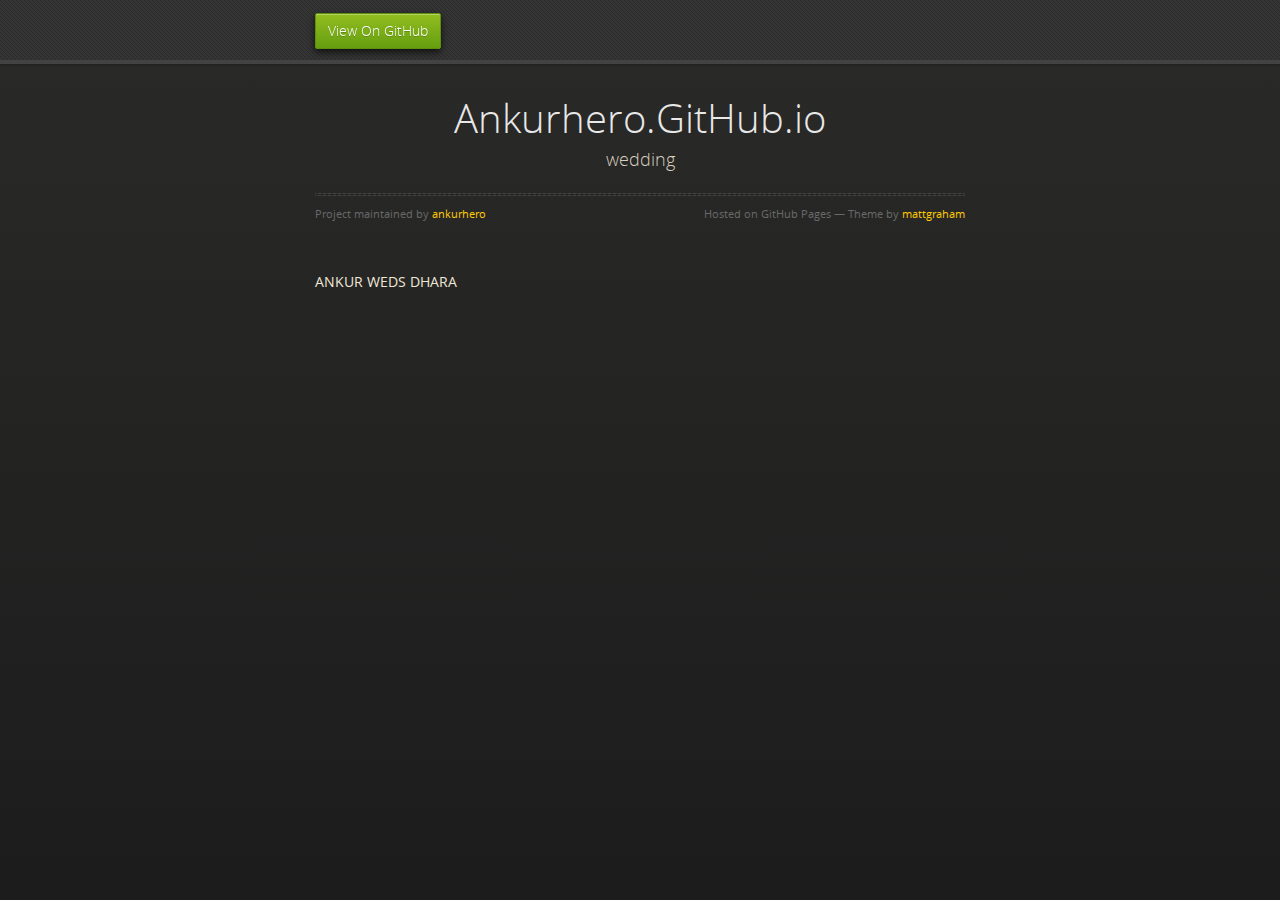
==== index.html @ f544a8c0 "Replace master branch with page content via GitHub" ====
<!doctype html>
<html>
  <head>
    <meta charset="utf-8">
    <meta http-equiv="X-UA-Compatible" content="chrome=1">
    <title>Ankurhero.GitHub.io by ankurhero</title>
    <link rel="stylesheet" href="stylesheets/styles.css">
    <link rel="stylesheet" href="stylesheets/pygment_trac.css">
    <script src="https://ajax.googleapis.com/ajax/libs/jquery/1.7.1/jquery.min.js"></script>
    <script src="javascripts/respond.js"></script>
    <!--[if lt IE 9]>
      <script src="//html5shiv.googlecode.com/svn/trunk/html5.js"></script>
    <![endif]-->
    <!--[if lt IE 8]>
    <link rel="stylesheet" href="stylesheets/ie.css">
    <![endif]-->
    <meta name="viewport" content="width=device-width, initial-scale=1, user-scalable=no">

  </head>
  <body>
      <div id="header">
        <nav>
          <li class="fork"><a href="https://github.com/ankurhero">View On GitHub</a></li>
        </nav>
      </div><!-- end header -->

    <div class="wrapper">

      <section>
        <div id="title">
          <h1>Ankurhero.GitHub.io</h1>
          <p>wedding</p>
          <hr>
          <span class="credits left">Project maintained by <a href="https://github.com/ankurhero">ankurhero</a></span>
          <span class="credits right">Hosted on GitHub Pages &mdash; Theme by <a href="https://twitter.com/michigangraham">mattgraham</a></span>
        </div>

        <p>ANKUR WEDS DHARA</p>
      </section>

    </div>
    <!--[if !IE]><script>fixScale(document);</script><![endif]-->
    
  </body>
</html>
---- stylesheets/styles.css ----
@font-face {
  font-family: 'OpenSansLight';
  src: url("../fonts/OpenSans-Light-webfont.eot");
  src: url("../fonts/OpenSans-Light-webfont.eot?#iefix") format("embedded-opentype"), url("../fonts/OpenSans-Light-webfont.woff") format("woff"), url("../fonts/OpenSans-Light-webfont.ttf") format("truetype"), url("../fonts/OpenSans-Light-webfont.svg#OpenSansLight") format("svg");
  font-weight: normal;
  font-style: normal;
}

@font-face {
  font-family: 'OpenSansLightItalic';
  src: url("../fonts/OpenSans-LightItalic-webfont.eot");
  src: url("../fonts/OpenSans-LightItalic-webfont.eot?#iefix") format("embedded-opentype"), url("../fonts/OpenSans-LightItalic-webfont.woff") format("woff"), url("../fonts/OpenSans-LightItalic-webfont.ttf") format("truetype"), url("../fonts/OpenSans-LightItalic-webfont.svg#OpenSansLightItalic") format("svg");
  font-weight: normal;
  font-style: normal;
}

@font-face {
  font-family: 'OpenSansRegular';
  src: url("../fonts/OpenSans-Regular-webfont.eot");
  src: url("../fonts/OpenSans-Regular-webfont.eot?#iefix") format("embedded-opentype"), url("../fonts/OpenSans-Regular-webfont.woff") format("woff"), url("../fonts/OpenSans-Regular-webfont.ttf") format("truetype"), url("../fonts/OpenSans-Regular-webfont.svg#OpenSansRegular") format("svg");
  font-weight: normal;
  font-style: normal;
  -webkit-font-smoothing: antialiased;
}

@font-face {
  font-family: 'OpenSansItalic';
  src: url("../fonts/OpenSans-Italic-webfont.eot");
  src: url("../fonts/OpenSans-Italic-webfont.eot?#iefix") format("embedded-opentype"), url("../fonts/OpenSans-Italic-webfont.woff") format("woff"), url("../fonts/OpenSans-Italic-webfont.ttf") format("truetype"), url("../fonts/OpenSans-Italic-webfont.svg#OpenSansItalic") format("svg");
  font-weight: normal;
  font-style: normal;
  -webkit-font-smoothing: antialiased;
}

@font-face {
  font-family: 'OpenSansSemibold';
  src: url("../fonts/OpenSans-Semibold-webfont.eot");
  src: url("../fonts/OpenSans-Semibold-webfont.eot?#iefix") format("embedded-opentype"), url("../fonts/OpenSans-Semibold-webfont.woff") format("woff"), url("../fonts/OpenSans-Semibold-webfont.ttf") format("truetype"), url("../fonts/OpenSans-Semibold-webfont.svg#OpenSansSemibold") format("svg");
  font-weight: normal;
  font-style: normal;
  -webkit-font-smoothing: antialiased;
}

@font-face {
  font-family: 'OpenSansSemiboldItalic';
  src: url("../fonts/OpenSans-SemiboldItalic-webfont.eot");
  src: url("../fonts/OpenSans-SemiboldItalic-webfont.eot?#iefix") format("embedded-opentype"), url("../fonts/OpenSans-SemiboldItalic-webfont.woff") format("woff"), url("../fonts/OpenSans-SemiboldItalic-webfont.ttf") format("truetype"), url("../fonts/OpenSans-SemiboldItalic-webfont.svg#OpenSansSemiboldItalic") format("svg");
  font-weight: normal;
  font-style: normal;
  -webkit-font-smoothing: antialiased;
}

@font-face {
  font-family: 'OpenSansBold';
  src: url("../fonts/OpenSans-Bold-webfont.eot");
  src: url("../fonts/OpenSans-Bold-webfont.eot?#iefix") format("embedded-opentype"), url("../fonts/OpenSans-Bold-webfont.woff") format("woff"), url("../fonts/OpenSans-Bold-webfont.ttf") format("truetype"), url("../fonts/OpenSans-Bold-webfont.svg#OpenSansBold") format("svg");
  font-weight: normal;
  font-style: normal;
  -webkit-font-smoothing: antialiased;
}

@font-face {
  font-family: 'OpenSansBoldItalic';
  src: url("../fonts/OpenSans-BoldItalic-webfont.eot");
  src: url("../fonts/OpenSans-BoldItalic-webfont.eot?#iefix") format("embedded-opentype"), url("../fonts/OpenSans-BoldItalic-webfont.woff") format("woff"), url("../fonts/OpenSans-BoldItalic-webfont.ttf") format("truetype"), url("../fonts/OpenSans-BoldItalic-webfont.svg#OpenSansBoldItalic") format("svg");
  font-weight: normal;
  font-style: normal;
  -webkit-font-smoothing: antialiased;
}

/* normalize.css 2012-02-07T12:37 UTC - http://github.com/necolas/normalize.css */
/* =============================================================================
   HTML5 display definitions
   ========================================================================== */
/*
 * Corrects block display not defined in IE6/7/8/9 & FF3
 */
article,
aside,
details,
figcaption,
figure,
footer,
header,
hgroup,
nav,
section,
summary {
  display: block;
}

/*
 * Corrects inline-block display not defined in IE6/7/8/9 & FF3
 */
audio,
canvas,
video {
  display: inline-block;
  *display: inline;
  *zoom: 1;
}

/*
 * Prevents modern browsers from displaying 'audio' without controls
 */
audio:not([controls]) {
  display: none;
}

/*
 * Addresses styling for 'hidden' attribute not present in IE7/8/9, FF3, S4
 * Known issue: no IE6 support
 */
[hidden] {
  display: none;
}

/* =============================================================================
   Base
   ========================================================================== */
/*
 * 1. Corrects text resizing oddly in IE6/7 when body font-size is set using em units
 *    http://clagnut.com/blog/348/#c790
 * 2. Prevents iOS text size adjust after orientation change, without disabling user zoom
 *    www.456bereastreet.com/archive/201012/controlling_text_size_in_safari_for_ios_without_disabling_user_zoom/
 */
html {
  font-size: 100%;
  /* 1 */
  -webkit-text-size-adjust: 100%;
  /* 2 */
  -ms-text-size-adjust: 100%;
  /* 2 */
}

/*
 * Addresses font-family inconsistency between 'textarea' and other form elements.
 */
html,
button,
input,
select,
textarea {
  font-family: sans-serif;
}

/*
 * Addresses margins handled incorrectly in IE6/7
 */
body {
  margin: 0;
}

/* =============================================================================
   Links
   ========================================================================== */
/*
 * Addresses outline displayed oddly in Chrome
 */
a:focus {
  outline: thin dotted;
}

/*
 * Improves readability when focused and also mouse hovered in all browsers
 * people.opera.com/patrickl/experiments/keyboard/test
 */
a:hover,
a:active {
  outline: 0;
}

/* =============================================================================
   Typography
   ========================================================================== */
/*
 * Addresses font sizes and margins set differently in IE6/7
 * Addresses font sizes within 'section' and 'article' in FF4+, Chrome, S5
 */
h1 {
  font-size: 2em;
  margin: 0.67em 0;
}

h2 {
  font-size: 1.5em;
  margin: 0.83em 0;
}

h3 {
  font-size: 1.17em;
  margin: 1em 0;
}

h4 {
  font-size: 1em;
  margin: 1.33em 0;
}

h5 {
  font-size: 0.83em;
  margin: 1.67em 0;
}

h6 {
  font-size: 0.75em;
  margin: 2.33em 0;
}

/*
 * Addresses styling not present in IE7/8/9, S5, Chrome
 */
abbr[title] {
  border-bottom: 1px dotted;
}

/*
 * Addresses style set to 'bolder' in FF3+, S4/5, Chrome
*/
b,
strong {
  font-weight: bold;
}

blockquote {
  margin: 1em 40px;
}

/*
 * Addresses styling not present in S5, Chrome
 */
dfn {
  font-style: italic;
}

/*
 * Addresses styling not present in IE6/7/8/9
 */
mark {
  background: #ff0;
  color: #000;
}

/*
 * Addresses margins set differently in IE6/7
 */
p,
pre {
  margin: 1em 0;
}

/*
 * Corrects font family set oddly in IE6, S4/5, Chrome
 * en.wikipedia.org/wiki/User:Davidgothberg/Test59
 */
pre,
code,
kbd,
samp {
  font-family: monospace, serif;
  _font-family: 'courier new', monospace;
  font-size: 1em;
}

/*
 * 1. Addresses CSS quotes not supported in IE6/7
 * 2. Addresses quote property not supported in S4
 */
/* 1 */
q {
  quotes: none;
}

/* 2 */
q:before,
q:after {
  content: '';
  content: none;
}

small {
  font-size: 75%;
}

/*
 * Prevents sub and sup affecting line-height in all browsers
 * gist.github.com/413930
 */
sub,
sup {
  font-size: 75%;
  line-height: 0;
  position: relative;
  vertical-align: baseline;
}

sup {
  top: -0.5em;
}

sub {
  bottom: -0.25em;
}

/* =============================================================================
   Lists
   ========================================================================== */
/*
 * Addresses margins set differently in IE6/7
 */
dl,
menu,
ol,
ul {
  margin: 1em 0;
}

dd {
  margin: 0 0 0 40px;
}

/*
 * Addresses paddings set differently in IE6/7
 */
menu,
ol,
ul {
  padding: 0 0 0 40px;
}

/*
 * Corrects list images handled incorrectly in IE7
 */
nav ul,
nav ol {
  list-style: none;
  list-style-image: none;
}

/* =============================================================================
   Embedded content
   ========================================================================== */
/*
 * 1. Removes border when inside 'a' element in IE6/7/8/9, FF3
 * 2. Improves image quality when scaled in IE7
 *    code.flickr.com/blog/2008/11/12/on-ui-quality-the-little-things-client-side-image-resizing/
 */
img {
  border: 0;
  /* 1 */
  -ms-interpolation-mode: bicubic;
  /* 2 */
}

/*
 * Corrects overflow displayed oddly in IE9
 */
svg:not(:root) {
  overflow: hidden;
}

/* =============================================================================
   Figures
   ========================================================================== */
/*
 * Addresses margin not present in IE6/7/8/9, S5, O11
 */
figure {
  margin: 0;
}

/* =============================================================================
   Forms
   ========================================================================== */
/*
 * Corrects margin displayed oddly in IE6/7
 */
form {
  margin: 0;
}

/*
 * Define consistent border, margin, and padding
 */
fieldset {
  border: 1px solid #c0c0c0;
  margin: 0 2px;
  padding: 0.35em 0.625em 0.75em;
}

/*
 * 1. Corrects color not being inherited in IE6/7/8/9
 * 2. Corrects text not wrapping in FF3 
 * 3. Corrects alignment displayed oddly in IE6/7
 */
legend {
  border: 0;
  /* 1 */
  padding: 0;
  white-space: normal;
  /* 2 */
  *margin-left: -7px;
  /* 3 */
}

/*
 * 1. Corrects font size not being inherited in all browsers
 * 2. Addresses margins set differently in IE6/7, FF3+, S5, Chrome
 * 3. Improves appearance and consistency in all browsers
 */
button,
input,
select,
textarea {
  font-size: 100%;
  /* 1 */
  margin: 0;
  /* 2 */
  vertical-align: baseline;
  /* 3 */
  *vertical-align: middle;
  /* 3 */
}

/*
 * Addresses FF3/4 setting line-height on 'input' using !important in the UA stylesheet
 */
button,
input {
  line-height: normal;
  /* 1 */
}

/*
 * 1. Improves usability and consistency of cursor style between image-type 'input' and others
 * 2. Corrects inability to style clickable 'input' types in iOS
 * 3. Removes inner spacing in IE7 without affecting normal text inputs
 *    Known issue: inner spacing remains in IE6
 */
button,
input[type="button"],
input[type="reset"],
input[type="submit"] {
  cursor: pointer;
  /* 1 */
  -webkit-appearance: button;
  /* 2 */
  *overflow: visible;
  /* 3 */
}

/*
 * Re-set default cursor for disabled elements
 */
button[disabled],
input[disabled] {
  cursor: default;
}

/*
 * 1. Addresses box sizing set to content-box in IE8/9
 * 2. Removes excess padding in IE8/9
 * 3. Removes excess padding in IE7
      Known issue: excess padding remains in IE6
 */
input[type="checkbox"],
input[type="radio"] {
  box-sizing: border-box;
  /* 1 */
  padding: 0;
  /* 2 */
  *height: 13px;
  /* 3 */
  *width: 13px;
  /* 3 */
}

/*
 * 1. Addresses appearance set to searchfield in S5, Chrome
 * 2. Addresses box-sizing set to border-box in S5, Chrome (include -moz to future-proof)
 */
input[type="search"] {
  -webkit-appearance: textfield;
  /* 1 */
  -moz-box-sizing: content-box;
  -webkit-box-sizing: content-box;
  /* 2 */
  box-sizing: content-box;
}

/*
 * Removes inner padding and search cancel button in S5, Chrome on OS X
 */
input[type="search"]::-webkit-search-decoration,
input[type="search"]::-webkit-search-cancel-button {
  -webkit-appearance: none;
}

/*
 * Removes inner padding and border in FF3+
 * www.sitepen.com/blog/2008/05/14/the-devils-in-the-details-fixing-dojos-toolbar-buttons/
 */
button::-moz-focus-inner,
input::-moz-focus-inner {
  border: 0;
  padding: 0;
}

/*
 * 1. Removes default vertical scrollbar in IE6/7/8/9
 * 2. Improves readability and alignment in all browsers
 */
textarea {
  overflow: auto;
  /* 1 */
  vertical-align: top;
  /* 2 */
}

/* =============================================================================
   Tables
   ========================================================================== */
/*
 * Remove most spacing between table cells
 */
table {
  border-collapse: collapse;
  border-spacing: 0;
}

body {
  padding: 0px 0 20px 0px;
  margin: 0px;
  font: 14px/1.5 "OpenSansRegular", "Helvetica Neue", Helvetica, Arial, sans-serif;
  color: #f0e7d5;
  font-weight: normal;
  background: #252525;
  background-attachment: fixed !important;
  background: -webkit-gradient(linear, 50% 0%, 50% 100%, color-stop(0%, #2a2a29), color-stop(100%, #1c1c1c));
  background: -webkit-linear-gradient(#2a2a29, #1c1c1c);
  background: -moz-linear-gradient(#2a2a29, #1c1c1c);
  background: -o-linear-gradient(#2a2a29, #1c1c1c);
  background: -ms-linear-gradient(#2a2a29, #1c1c1c);
  background: linear-gradient(#2a2a29, #1c1c1c);
}

h1, h2, h3, h4, h5, h6 {
  color: #e8e8e8;
  margin: 0 0 10px;
  font-family: 'OpenSansRegular', "Helvetica Neue", Helvetica, Arial, sans-serif;
  font-weight: normal;
}

p, ul, ol, table, pre, dl {
  margin: 0 0 20px;
}

h1, h2, h3 {
  line-height: 1.1;
}

h1 {
  font-size: 28px;
}

h2 {
  font-size: 24px;
}

h4, h5, h6 {
  color: #e8e8e8;
}

h3 {
  font-size: 18px;
  line-height: 24px;
  font-family: 'OpenSansRegular', "Helvetica Neue", Helvetica, Arial, sans-serif !important;
  font-weight: normal;
  color: #b6b6b6;
}

a {
  color: #ffcc00;
  font-weight: 400;
  text-decoration: none;
}
a:hover {
  color: #ffeb9b;
}

a small {
  font-size: 11px;
  color: #666;
  margin-top: -0.6em;
  display: block;
}

ul {
  list-style-image: url("../images/bullet.png");
}

strong {
  font-family: 'OpenSansBold', "Helvetica Neue", Helvetica, Arial, sans-serif !important;
  font-weight: normal;
}

.wrapper {
  max-width: 650px;
  margin: 0 auto;
  position: relative;
  padding: 0 20px;
}

section img {
  max-width: 100%;
}

blockquote {
  border-left: 3px solid #ffcc00;
  margin: 0;
  padding: 0 0 0 20px;
  font-style: italic;
}

code {
  font-family: "Lucida Sans", Monaco, Bitstream Vera Sans Mono, Lucida Console, Terminal;
  color: #efefef;
  font-size: 13px;
  margin: 0 4px;
  padding: 4px 6px;
  -moz-border-radius: 2px;
  -webkit-border-radius: 2px;
  -o-border-radius: 2px;
  -ms-border-radius: 2px;
  -khtml-border-radius: 2px;
  border-radius: 2px;
}

pre {
  padding: 8px 15px;
  background: #191919;
  -moz-border-radius: 2px;
  -webkit-border-radius: 2px;
  -o-border-radius: 2px;
  -ms-border-radius: 2px;
  -khtml-border-radius: 2px;
  border-radius: 2px;
  border: 1px solid #121212;
  -moz-box-shadow: inset 0 1px 3px rgba(0, 0, 0, 0.3);
  -webkit-box-shadow: inset 0 1px 3px rgba(0, 0, 0, 0.3);
  -o-box-shadow: inset 0 1px 3px rgba(0, 0, 0, 0.3);
  box-shadow: inset 0 1px 3px rgba(0, 0, 0, 0.3);
  overflow: auto;
  overflow-y: hidden;
}
pre code {
  color: #efefef;
  text-shadow: 0px 1px 0px #000;
  margin: 0;
  padding: 0;
}

table {
  width: 100%;
  border-collapse: collapse;
}

th {
  text-align: left;
  padding: 5px 10px;
  border-bottom: 1px solid #434343;
  color: #b6b6b6;
  font-family: 'OpenSansSemibold', "Helvetica Neue", Helvetica, Arial, sans-serif !important;
  font-weight: normal;
}

td {
  text-align: left;
  padding: 5px 10px;
  border-bottom: 1px solid #434343;
}

hr {
  border: 0;
  outline: none;
  height: 3px;
  background: transparent url("../images/hr.gif") center center repeat-x;
  margin: 0 0 20px;
}

dt {
  color: #F0E7D5;
  font-family: 'OpenSansSemibold', "Helvetica Neue", Helvetica, Arial, sans-serif !important;
  font-weight: normal;
}

#header {
  z-index: 100;
  left: 0;
  top: 0px;
  height: 60px;
  width: 100%;
  position: fixed;
  background: url(../images/nav-bg.gif) #353535;
  border-bottom: 4px solid #434343;
  -moz-box-shadow: 0px 1px 3px rgba(0, 0, 0, 0.25);
  -webkit-box-shadow: 0px 1px 3px rgba(0, 0, 0, 0.25);
  -o-box-shadow: 0px 1px 3px rgba(0, 0, 0, 0.25);
  box-shadow: 0px 1px 3px rgba(0, 0, 0, 0.25);
}
#header nav {
  max-width: 650px;
  margin: 0 auto;
  padding: 0 10px;
  background: blue;
  margin: 6px auto;
}
#header nav li {
  font-family: 'OpenSansLight', "Helvetica Neue", Helvetica, Arial, sans-serif;
  font-weight: normal;
  list-style: none;
  display: inline;
  color: white;
  line-height: 50px;
  text-shadow: 0px 1px 0px rgba(0, 0, 0, 0.2);
  font-size: 14px;
}
#header nav li a {
  color: white;
  border: 1px solid #5d910b;
  background: -webkit-gradient(linear, 50% 0%, 50% 100%, color-stop(0%, #93bd20), color-stop(100%, #659e10));
  background: -webkit-linear-gradient(#93bd20, #659e10);
  background: -moz-linear-gradient(#93bd20, #659e10);
  background: -o-linear-gradient(#93bd20, #659e10);
  background: -ms-linear-gradient(#93bd20, #659e10);
  background: linear-gradient(#93bd20, #659e10);
  -moz-border-radius: 2px;
  -webkit-border-radius: 2px;
  -o-border-radius: 2px;
  -ms-border-radius: 2px;
  -khtml-border-radius: 2px;
  border-radius: 2px;
  -moz-box-shadow: inset 0px 1px 0px rgba(255, 255, 255, 0.3), 0px 3px 7px rgba(0, 0, 0, 0.7);
  -webkit-box-shadow: inset 0px 1px 0px rgba(255, 255, 255, 0.3), 0px 3px 7px rgba(0, 0, 0, 0.7);
  -o-box-shadow: inset 0px 1px 0px rgba(255, 255, 255, 0.3), 0px 3px 7px rgba(0, 0, 0, 0.7);
  box-shadow: inset 0px 1px 0px rgba(255, 255, 255, 0.3), 0px 3px 7px rgba(0, 0, 0, 0.7);
  background-color: #93bd20;
  padding: 10px 12px;
  margin-top: 6px;
  line-height: 14px;
  font-size: 14px;
  display: inline-block;
  text-align: center;
}
#header nav li a:hover {
  background: -webkit-gradient(linear, 50% 0%, 50% 100%, color-stop(0%, #749619), color-stop(100%, #527f0e));
  background: -webkit-linear-gradient(#749619, #527f0e);
  background: -moz-linear-gradient(#749619, #527f0e);
  background: -o-linear-gradient(#749619, #527f0e);
  background: -ms-linear-gradient(#749619, #527f0e);
  background: linear-gradient(#749619, #527f0e);
  background-color: #659e10;
  border: 1px solid #527f0e;
  -moz-box-shadow: inset 0px 1px 1px rgba(0, 0, 0, 0.2), 0px 1px 0px rgba(0, 0, 0, 0);
  -webkit-box-shadow: inset 0px 1px 1px rgba(0, 0, 0, 0.2), 0px 1px 0px rgba(0, 0, 0, 0);
  -o-box-shadow: inset 0px 1px 1px rgba(0, 0, 0, 0.2), 0px 1px 0px rgba(0, 0, 0, 0);
  box-shadow: inset 0px 1px 1px rgba(0, 0, 0, 0.2), 0px 1px 0px rgba(0, 0, 0, 0);
}
#header nav li.fork {
  float: left;
  margin-left: 0px;
}
#header nav li.downloads {
  float: right;
  margin-left: 6px;
}
#header nav li.title {
  float: right;
  margin-right: 10px;
  font-size: 11px;
}

section {
  max-width: 650px;
  padding: 30px 0px 50px 0px;
  margin: 20px 0;
  margin-top: 70px;
}
section #title {
  border: 0;
  outline: none;
  margin: 0 0 50px 0;
  padding: 0 0 5px 0;
}
section #title h1 {
  font-family: 'OpenSansLight', "Helvetica Neue", Helvetica, Arial, sans-serif;
  font-weight: normal;
  font-size: 40px;
  text-align: center;
  line-height: 36px;
}
section #title p {
  color: #d7cfbe;
  font-family: 'OpenSansLight', "Helvetica Neue", Helvetica, Arial, sans-serif;
  font-weight: normal;
  font-size: 18px;
  text-align: center;
}
section #title .credits {
  font-size: 11px;
  font-family: 'OpenSansRegular', "Helvetica Neue", Helvetica, Arial, sans-serif;
  font-weight: normal;
  color: #696969;
  margin-top: -10px;
}
section #title .credits.left {
  float: left;
}
section #title .credits.right {
  float: right;
}

@media print, screen and (max-width: 720px) {
  #title .credits {
    display: block;
    width: 100%;
    line-height: 30px;
    text-align: center;
  }
  #title .credits .left {
    float: none;
    display: block;
  }
  #title .credits .right {
    float: none;
    display: block;
  }
}
@media print, screen and (max-width: 480px) {
  #header {
    margin-top: -20px;
  }

  section {
    margin-top: 40px;
  }

  nav {
    display: none;
  }
}
---- stylesheets/pygment_trac.css ----
.highlight .hll { background-color: #404040 }
.highlight  { color: #d0d0d0 }
.highlight .c { color: #999999; font-style: italic } /* Comment */
.highlight .err { color: #a61717; background-color: #e3d2d2 } /* Error */
.highlight .g { color: #d0d0d0 } /* Generic */
.highlight .k { color: #6ab825; font-weight: normal } /* Keyword */
.highlight .l { color: #d0d0d0 } /* Literal */
.highlight .n { color: #d0d0d0 } /* Name */
.highlight .o { color: #d0d0d0 } /* Operator */
.highlight .x { color: #d0d0d0 } /* Other */
.highlight .p { color: #d0d0d0 } /* Punctuation */
.highlight .cm { color: #999999; font-style: italic } /* Comment.Multiline */
.highlight .cp { color: #cd2828; font-weight: normal } /* Comment.Preproc */
.highlight .c1 { color: #999999; font-style: italic } /* Comment.Single */
.highlight .cs { color: #e50808; font-weight: normal; background-color: #520000 } /* Comment.Special */
.highlight .gd { color: #d22323 } /* Generic.Deleted */
.highlight .ge { color: #d0d0d0; font-style: italic } /* Generic.Emph */
.highlight .gr { color: #d22323 } /* Generic.Error */
.highlight .gh { color: #ffffff; font-weight: normal } /* Generic.Heading */
.highlight .gi { color: #589819 } /* Generic.Inserted */
.highlight .go { color: #cccccc } /* Generic.Output */
.highlight .gp { color: #aaaaaa } /* Generic.Prompt */
.highlight .gs { color: #d0d0d0; font-weight: normal } /* Generic.Strong */
.highlight .gu { color: #ffffff; text-decoration: underline } /* Generic.Subheading */
.highlight .gt { color: #d22323 } /* Generic.Traceback */
.highlight .kc { color: #6ab825; font-weight: normal } /* Keyword.Constant */
.highlight .kd { color: #6ab825; font-weight: normal } /* Keyword.Declaration */
.highlight .kn { color: #6ab825; font-weight: normal } /* Keyword.Namespace */
.highlight .kp { color: #6ab825 } /* Keyword.Pseudo */
.highlight .kr { color: #6ab825; font-weight: normal } /* Keyword.Reserved */
.highlight .kt { color: #6ab825; font-weight: normal } /* Keyword.Type */
.highlight .ld { color: #d0d0d0 } /* Literal.Date */
.highlight .m { color: #3677a9 } /* Literal.Number */
.highlight .s { color: #9dd5f1 } /* Literal.String */
.highlight .na { color: #bbbbbb } /* Name.Attribute */
.highlight .nb { color: #24909d } /* Name.Builtin */
.highlight .nc { color: #447fcf; text-decoration: underline } /* Name.Class */
.highlight .no { color: #40ffff } /* Name.Constant */
.highlight .nd { color: #ffa500 } /* Name.Decorator */
.highlight .ni { color: #d0d0d0 } /* Name.Entity */
.highlight .ne { color: #bbbbbb } /* Name.Exception */
.highlight .nf { color: #447fcf } /* Name.Function */
.highlight .nl { color: #d0d0d0 } /* Name.Label */
.highlight .nn { color: #447fcf; text-decoration: underline } /* Name.Namespace */
.highlight .nx { color: #d0d0d0 } /* Name.Other */
.highlight .py { color: #d0d0d0 } /* Name.Property */
.highlight .nt { color: #6ab825;} /* Name.Tag */
.highlight .nv { color: #40ffff } /* Name.Variable */
.highlight .ow { color: #6ab825; font-weight: normal } /* Operator.Word */
.highlight .w { color: #666666 } /* Text.Whitespace */
.highlight .mf { color: #3677a9 } /* Literal.Number.Float */
.highlight .mh { color: #3677a9 } /* Literal.Number.Hex */
.highlight .mi { color: #3677a9 } /* Literal.Number.Integer */
.highlight .mo { color: #3677a9 } /* Literal.Number.Oct */
.highlight .sb { color: #9dd5f1 } /* Literal.String.Backtick */
.highlight .sc { color: #9dd5f1 } /* Literal.String.Char */
.highlight .sd { color: #9dd5f1 } /* Literal.String.Doc */
.highlight .s2 { color: #9dd5f1 } /* Literal.String.Double */
.highlight .se { color: #9dd5f1 } /* Literal.String.Escape */
.highlight .sh { color: #9dd5f1 } /* Literal.String.Heredoc */
.highlight .si { color: #9dd5f1 } /* Literal.String.Interpol */
.highlight .sx { color: #ffa500 } /* Literal.String.Other */
.highlight .sr { color: #9dd5f1 } /* Literal.String.Regex */
.highlight .s1 { color: #9dd5f1 } /* Literal.String.Single */
.highlight .ss { color: #9dd5f1 } /* Literal.String.Symbol */
.highlight .bp { color: #24909d } /* Name.Builtin.Pseudo */
.highlight .vc { color: #40ffff } /* Name.Variable.Class */
.highlight .vg { color: #40ffff } /* Name.Variable.Global */
.highlight .vi { color: #40ffff } /* Name.Variable.Instance */
.highlight .il { color: #3677a9 } /* Literal.Number.Integer.Long */
---- stylesheets/ie.css ----
nav {
  display: none;
}
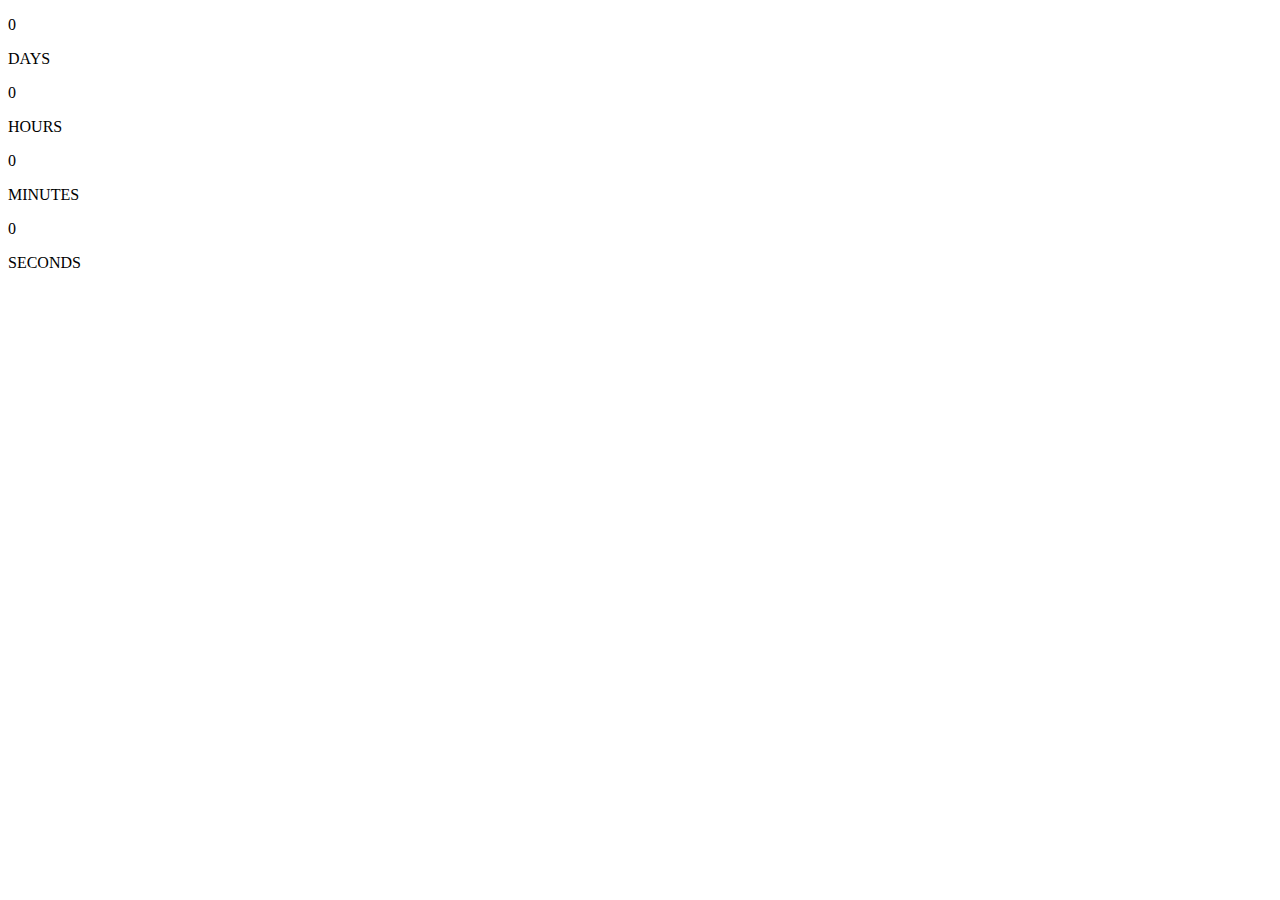
==== commit 25c90a48: "Update index.html" ====
--- a/index.html
+++ b/index.html
@@ -1,45 +1,89 @@
 <!doctype html>
 <html>
-  <head>
+<head>	
     <meta charset="utf-8">
-    <meta http-equiv="X-UA-Compatible" content="chrome=1">
-    <title>Ankurhero.GitHub.io by ankurhero</title>
-    <link rel="stylesheet" href="stylesheets/styles.css">
-    <link rel="stylesheet" href="stylesheets/pygment_trac.css">
-    <script src="https://ajax.googleapis.com/ajax/libs/jquery/1.7.1/jquery.min.js"></script>
-    <script src="javascripts/respond.js"></script>
-    <!--[if lt IE 9]>
-      <script src="//html5shiv.googlecode.com/svn/trunk/html5.js"></script>
-    <![endif]-->
-    <!--[if lt IE 8]>
-    <link rel="stylesheet" href="stylesheets/ie.css">
-    <![endif]-->
-    <meta name="viewport" content="width=device-width, initial-scale=1, user-scalable=no">
+    <meta name="description" content="">
+    <meta name="keywords" content="">
+    <meta name="author" content="Pragmatic Mates s.r.o. - http://pragmaticmates.com">
+    <meta name="viewport" content="width=device-width, initial-scale=1.0">
 
-  </head>
-  <body>
-      <div id="header">
-        <nav>
-          <li class="fork"><a href="https://github.com/ankurhero">View On GitHub</a></li>
-        </nav>
-      </div><!-- end header -->
+    <link href="http://fonts.googleapis.com/css?family=Raleway:400,700" rel="stylesheet" type="text/css">
+    <link rel="stylesheet" type="text/css" href="css/bootstrap.min.css">
+    <link rel="stylesheet" type="text/css" href="css/demo.css">
 
-    <div class="wrapper">
+	<title>jQuery Final Countdown Plugin</title>
+</head>
 
-      <section>
-        <div id="title">
-          <h1>Ankurhero.GitHub.io</h1>
-          <p>wedding</p>
-          <hr>
-          <span class="credits left">Project maintained by <a href="https://github.com/ankurhero">ankurhero</a></span>
-          <span class="credits right">Hosted on GitHub Pages &mdash; Theme by <a href="https://twitter.com/michigangraham">mattgraham</a></span>
-        </div>
+<body>
 
-        <p>ANKUR WEDS DHARA</p>
-      </section>
+<div class="countdown countdown-container container">
+    <div class="clock row">
+        <div class="clock-item clock-days countdown-time-value col-sm-6 col-md-3">
+            <div class="wrap">
+                <div class="inner">
+                    <div id="canvas-days" class="clock-canvas"></div>
 
-    </div>
-    <!--[if !IE]><script>fixScale(document);</script><![endif]-->
-    
-  </body>
-</html>+                    <div class="text">
+                        <p class="val">0</p>
+                        <p class="type-days type-time">DAYS</p>
+                    </div><!-- /.text -->
+                </div><!-- /.inner -->
+            </div><!-- /.wrap -->
+        </div><!-- /.clock-item -->
+
+        <div class="clock-item clock-hours countdown-time-value col-sm-6 col-md-3">
+            <div class="wrap">
+                <div class="inner">
+                    <div id="canvas-hours" class="clock-canvas"></div>
+
+                    <div class="text">
+                        <p class="val">0</p>
+                        <p class="type-hours type-time">HOURS</p>
+                    </div><!-- /.text -->
+                </div><!-- /.inner -->
+            </div><!-- /.wrap -->
+        </div><!-- /.clock-item -->
+
+        <div class="clock-item clock-minutes countdown-time-value col-sm-6 col-md-3">
+            <div class="wrap">
+                <div class="inner">
+                    <div id="canvas-minutes" class="clock-canvas"></div>
+
+                    <div class="text">
+                        <p class="val">0</p>
+                        <p class="type-minutes type-time">MINUTES</p>
+                    </div><!-- /.text -->
+                </div><!-- /.inner -->
+            </div><!-- /.wrap -->
+        </div><!-- /.clock-item -->
+
+        <div class="clock-item clock-seconds countdown-time-value col-sm-6 col-md-3">
+            <div class="wrap">
+                <div class="inner">
+                    <div id="canvas-seconds" class="clock-canvas"></div>
+
+                    <div class="text">
+                        <p class="val">0</p>
+                        <p class="type-seconds type-time">SECONDS</p>
+                    </div><!-- /.text -->
+                </div><!-- /.inner -->
+            </div><!-- /.wrap -->
+        </div><!-- /.clock-item -->
+    </div><!-- /.clock -->
+</div><!-- /.countdown-wrapper -->
+
+
+
+<script type="text/javascript" src="http://code.jquery.com/jquery-1.11.0.min.js"></script>
+<script type="text/javascript" src="js/kinetic.js"></script>
+<script type="text/javascript" src="../jquery.final-countdown.js"></script>
+<script type="text/javascript">
+	$('.countdown').final_countdown({
+        'start': 1362139200,
+        'end': 1388461320,
+        'now': 1387461319        
+    });
+</script>
+
+</body>
+</html>
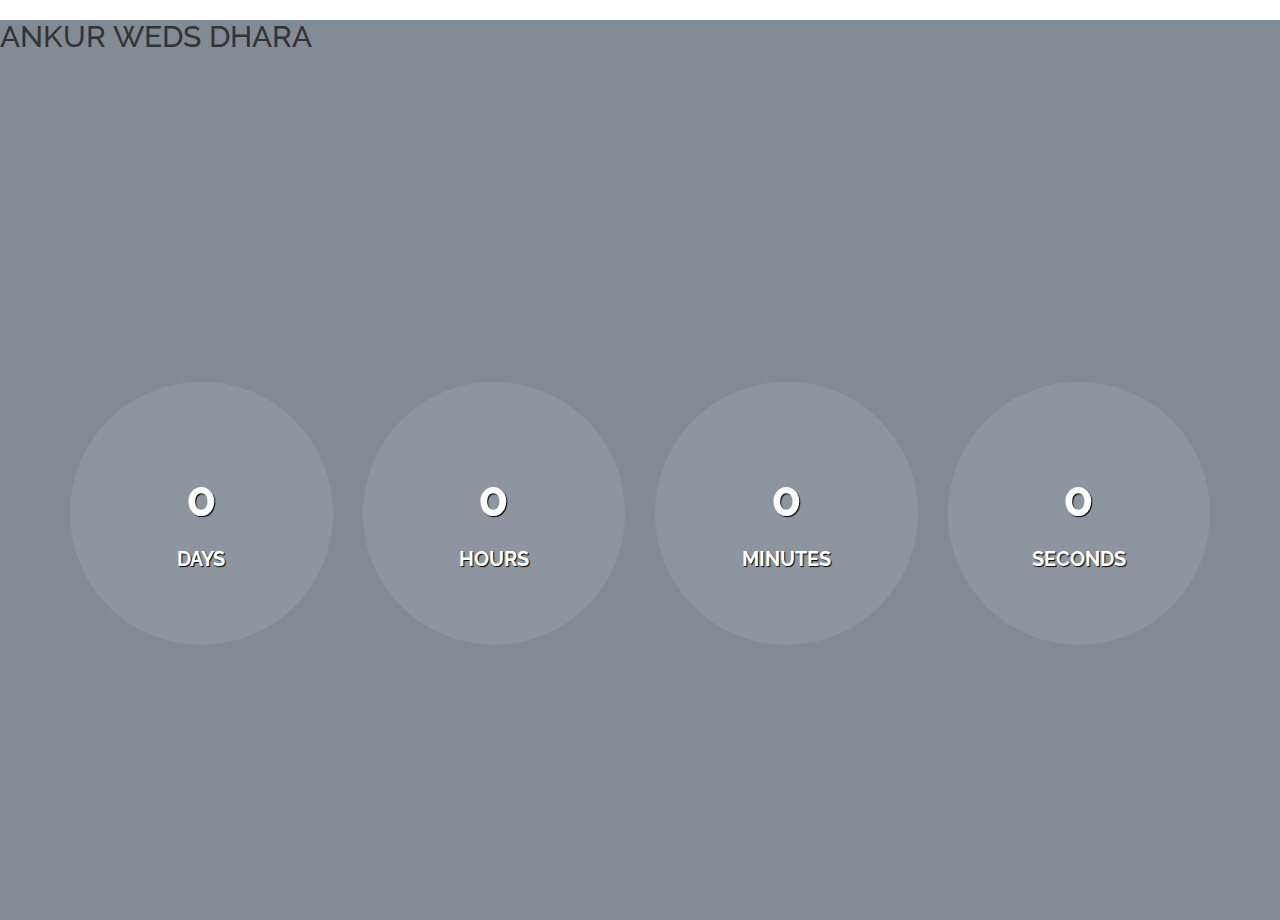
==== commit d4971b42: "Update index.html" ====
--- a/index.html
+++ b/index.html
@@ -15,7 +15,7 @@
 </head>
 
 <body>
-
+<h2>ANKUR WEDS DHARA</h2>
 <div class="countdown countdown-container container">
     <div class="clock row">
         <div class="clock-item clock-days countdown-time-value col-sm-6 col-md-3">
--- a/css/demo.css
+++ b/css/demo.css
@@ -0,0 +1,73 @@
+html, body {
+	height: 100%;
+}
+
+html {
+	background-image: url('../img/sample.jpg');
+	background-position: center center;
+	background-repeat: no-repeat;
+	background-size: cover;	
+}
+
+body {
+	background-color: rgba(44,62,80 , 0.6 );
+	background-image: url('../img/pattern.png');
+	background-position: center;
+	background-repeat: repeat;
+	font-family: 'Raleway', 'Arial', sans-serif;
+}
+
+.countdown-container {
+	position: relative;
+	top: 50%;
+	-webkit-transform: translateY(-50%);
+	-moz-transform: translateY(-50%);
+	transform: translateY(-50%);
+
+}
+
+.clock-item .inner {
+	height: 0px;
+	padding-bottom: 100%;
+	position: relative;	
+	width: 100%;
+}
+
+.clock-canvas {
+	background-color: rgba(255, 255, 255, .1);
+	border-radius: 50%;
+	height: 0px;
+	padding-bottom: 100%;
+}
+
+.text {
+	color: #fff;	
+	font-size: 30px;
+	font-weight: bold;	
+	margin-top: -50px;
+	position: absolute;
+	top: 50%;
+	text-align: center;
+	text-shadow: 1px 1px 1px rgba(0, 0, 0, 1);
+	width: 100%;
+}
+
+.text .val {
+	font-size: 50px;
+}
+
+.text .type-time {
+	font-size: 20px;
+}
+
+@media (min-width: 768px) and (max-width: 991px) {
+	.clock-item {
+		margin-bottom: 30px;		
+	}
+}
+
+@media (max-width: 767px) {
+	.clock-item {
+		margin: 0px 30px 30px 30px;
+	}
+}
